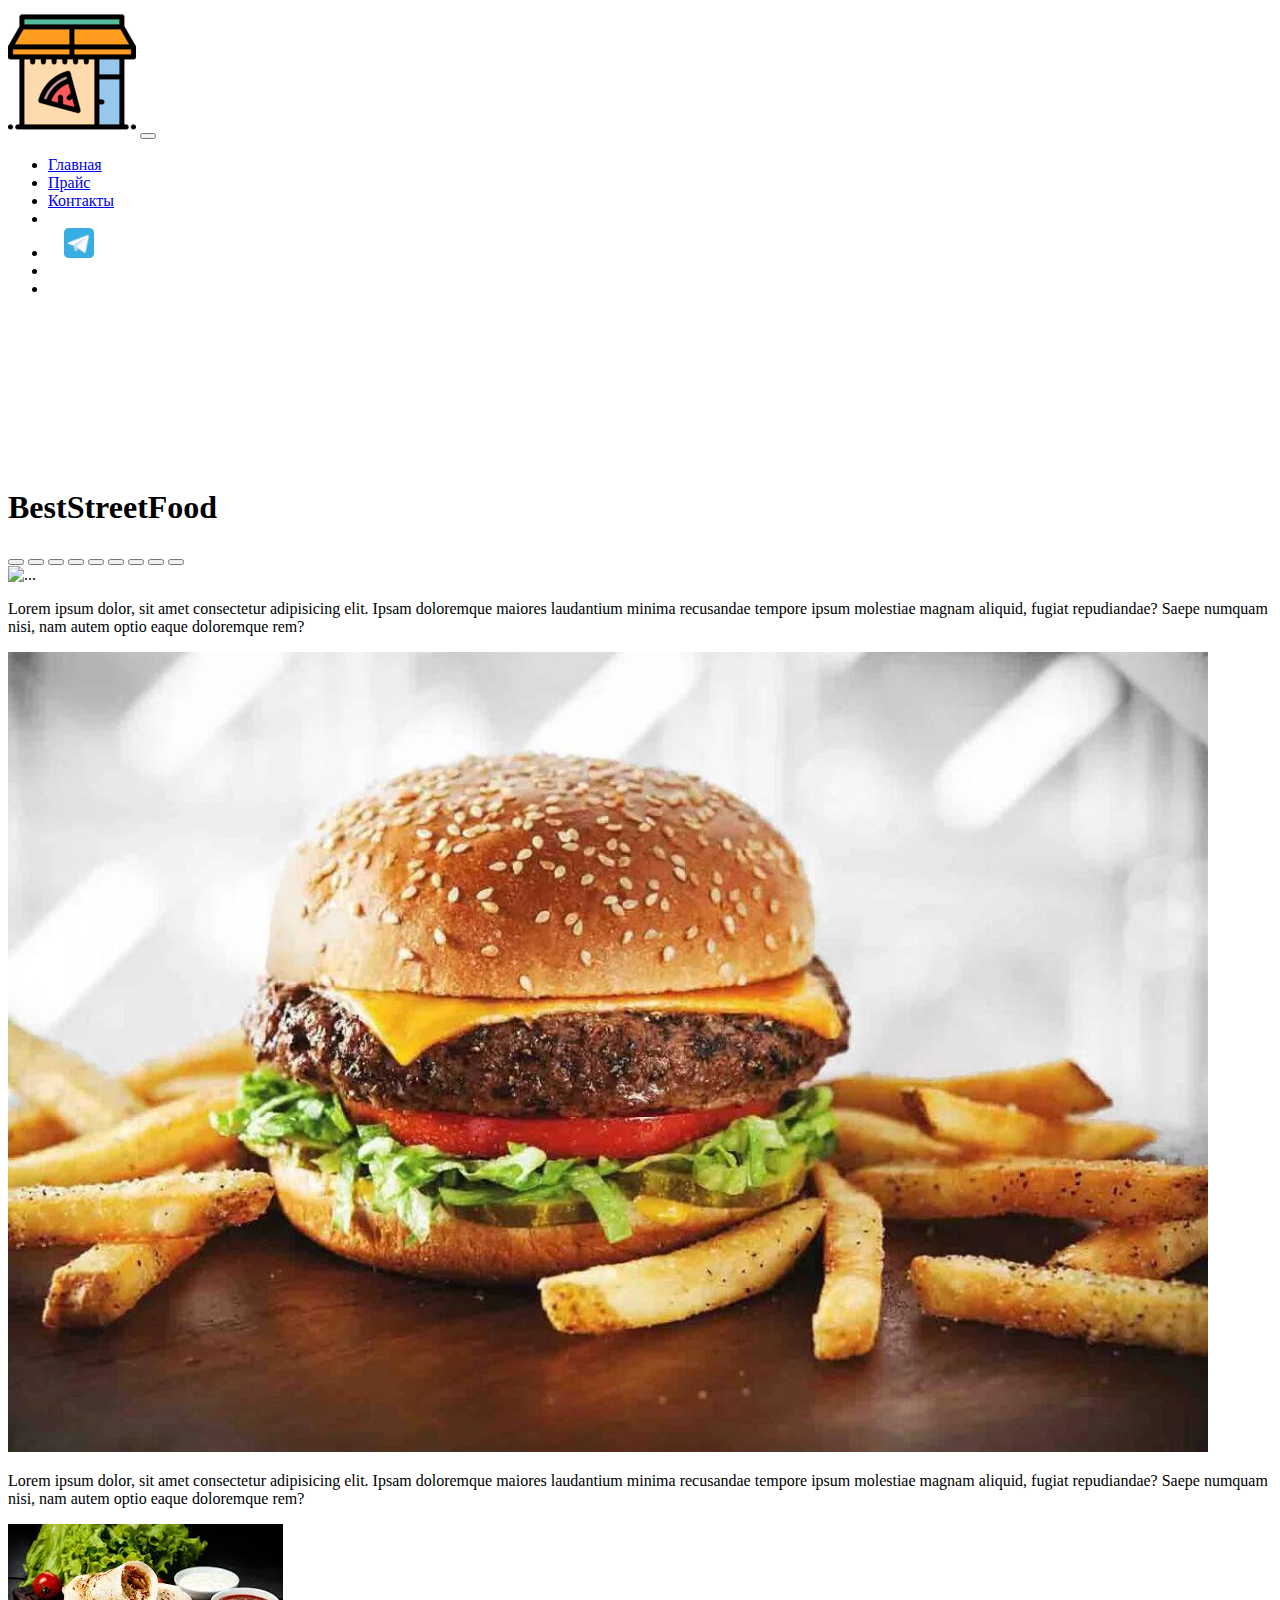
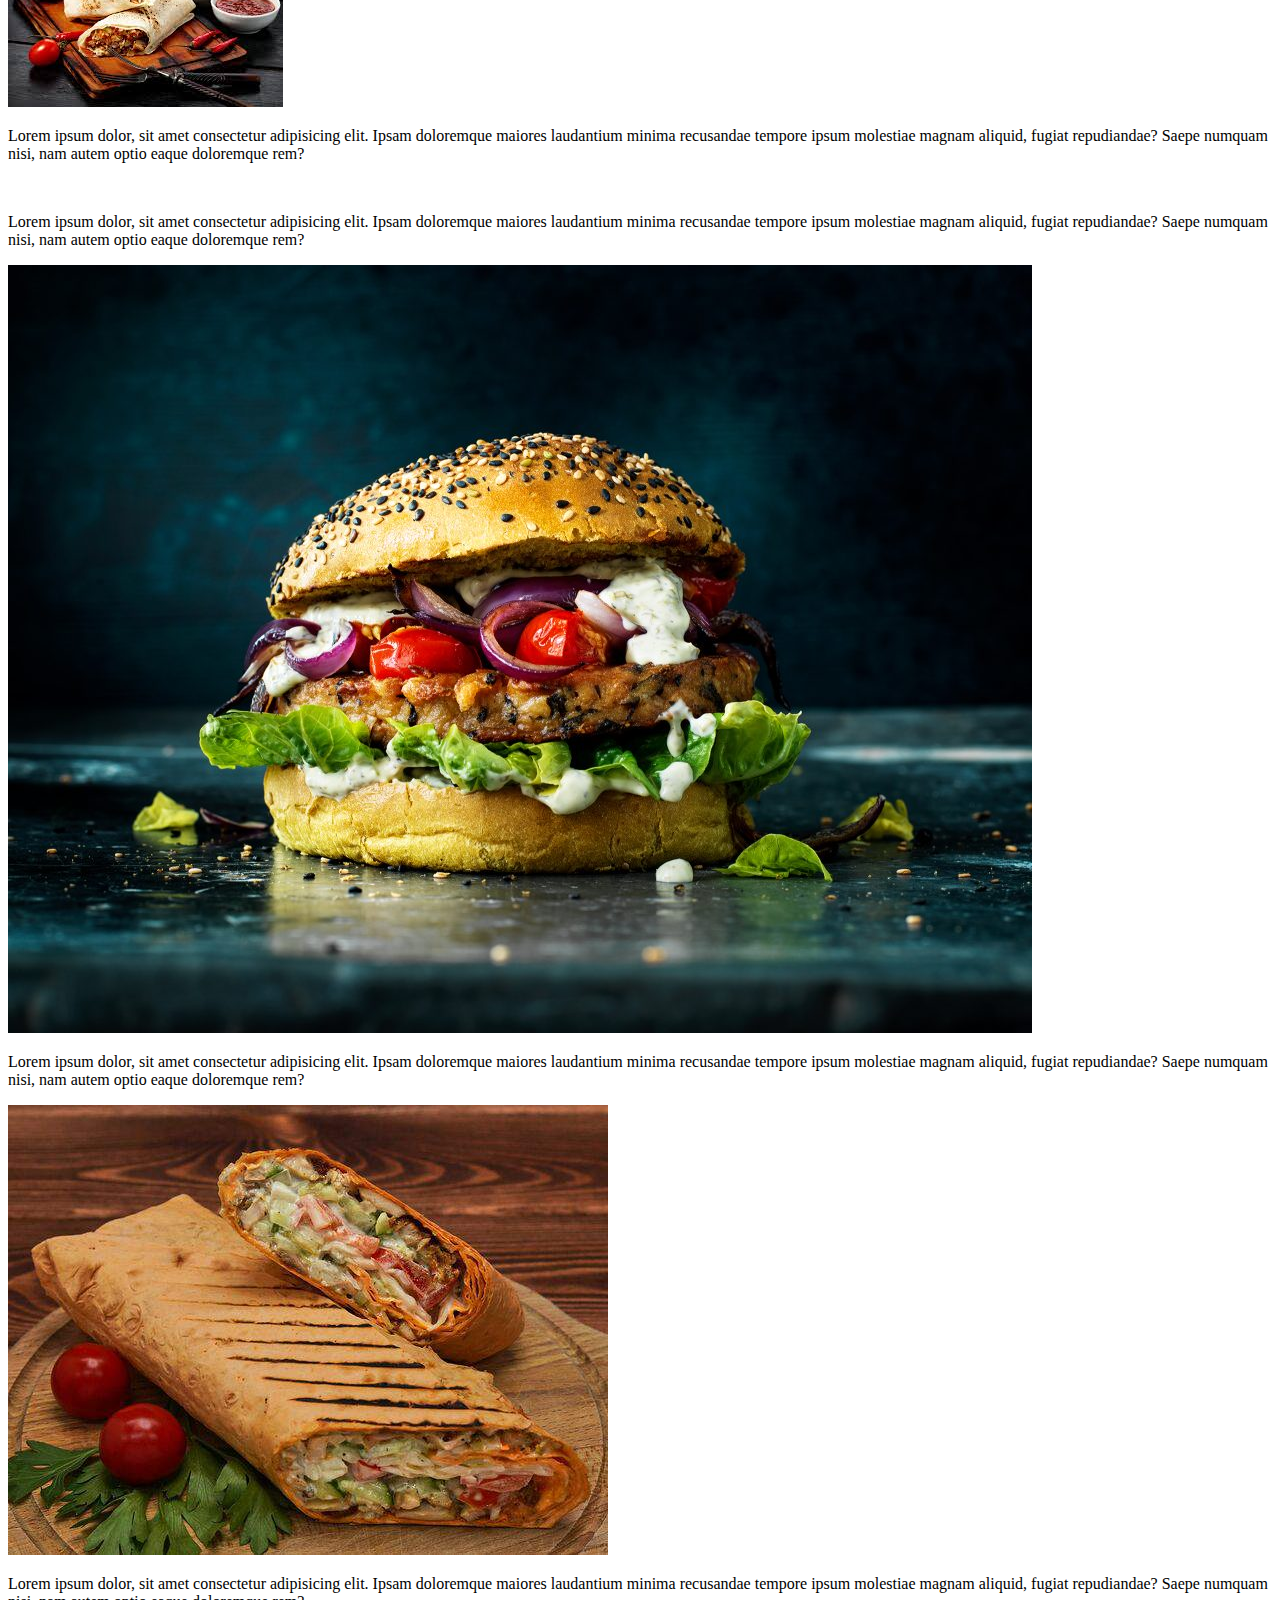
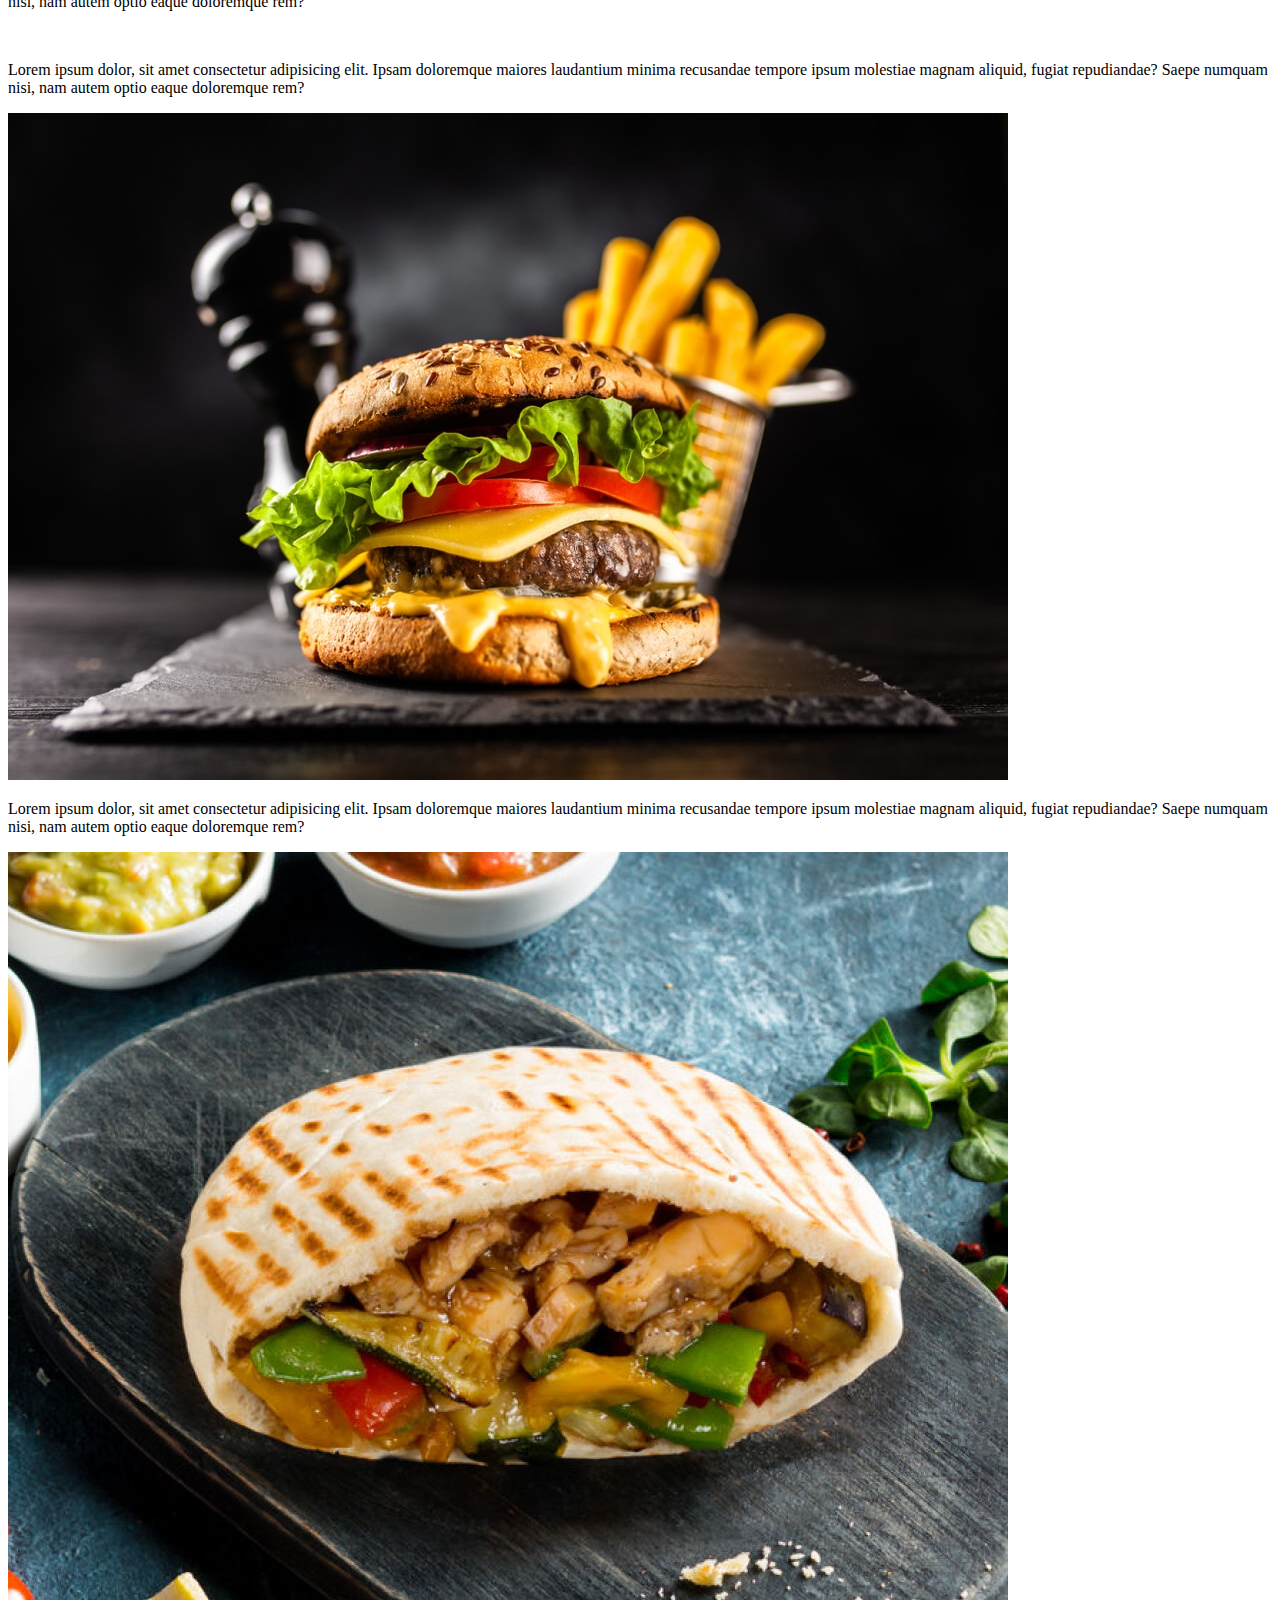
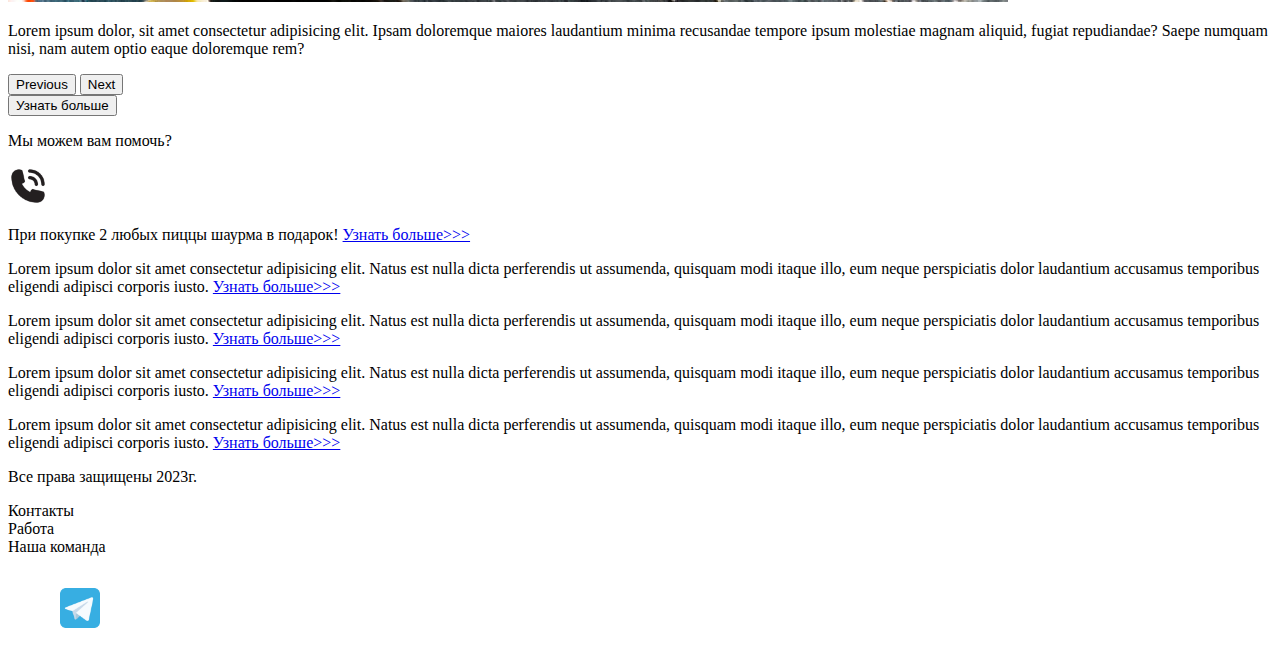
==== index.html @ 2896ddd7 "Add files via upload" ====
<!DOCTYPE html>
<html lang="en">

<head>
  <meta charset="UTF-8" />
  <meta name="viewport" content="width=device-width, initial-scale=1.0" />
  <link href="https://cdn.jsdelivr.net/npm/bootstrap@5.3.2/dist/css/bootstrap.min.css" rel="stylesheet"
    integrity="sha384-T3c6CoIi6uLrA9TneNEoa7RxnatzjcDSCmG1MXxSR1GAsXEV/Dwwykc2MPK8M2HN" crossorigin="anonymous" />
  <link rel="stylesheet" href="static/styles/style.css" />
  <link rel="stylesheet" href="static/styles/video.css">
  <link rel="apple-touch-icon" sizes="180x180" href="static/files/favicon_io/apple-touch-icon.png">
  <link rel="icon" type="image/png" sizes="32x32" href="static/files/favicon_io/favicon-32x32.png">
  <link rel="icon" type="image/png" sizes="16x16" href="static/files/favicon_io/favicon-16x16.png">
  <link rel="manifest" href="static/files/favicon_io/site.webmanifest">
  <title>StreetFood</title>
</head>

<body>
  <header>
    <nav class="navbar navbar-expand-lg bg-dark">
      <div class="container-fluid">
        <a class="navbar-brand" href="#"><img src="static/images/logo_pizza.png" alt="" /></a>
        <button class="navbar-toggler" type="button" data-bs-toggle="collapse" data-bs-target="#navbarNav"
          aria-controls="navbarNav" aria-expanded="false" aria-label="Toggle navigation">
          <span class="navbar-toggler-icon"></span>
        </button>
        <div class="collapse navbar-collapse" id="navbarNav">
          <ul class="navbar-nav">
            <li class="nav-item">
              <a class="nav-link" aria-current="page" href="index.html">Главная</a>
            </li>
            <li class="nav-item">
              <a class="nav-link active" href="price.html">Прайс</a>
            </li>
            <li class="nav-item">
              <a class="nav-link active" href="contacs.html">Контакты</a>
            </li>
            <li class="nav-item">
              <a href="#"><img style="width: 30px; margin-inline: 1em" src="static/images/vk_ikon.png" alt=""></a>
            </li>
            <li class="nav-item">
              <a href="#"><img style="width: 30px; margin-inline: 1em" src="static/images/telegram_ikon.png" alt=""></a>
            </li>
            <li class="nav-item">
              <a href="#"><img style="width: 30px; margin-inline: 1em" src="static/images/youtube_ikon.png" alt=""></a>
            </li>
            <li class="nav-item">
              <a href="#"><img style="width: 30px; margin-inline: 1em" src="static/images/whatsapp_ikon.png" alt=""></a>
            </li>
          </ul>
        </div>
      </div>
    </nav>
  </header>
  <section>
    <div class="bg-video">
      <video src="static/images/vecteezy_de-pres-la-flamme-orange-brulait-la-force-du-feu-se_5186569.mp4" type="video/mp4" autoplay muted loop></video>
      <div class="effect"></div>
      <div class="video-text">
        <h1>BestStreetFood</h1>
      </div>
    </div>
    <div class="container-fluid m-4">
      <div class="row">
        <div class="col-lg-1"></div>
        <div class="col-lg-8 col-md-12">
          <div class="row">
            <div id="carouselExampleIndicators" class="carousel slide" data-bs-ride="carousel">
              <div class="carousel-indicators">
                <button type="button" data-bs-target="#carouselExampleIndicators" data-bs-slide-to="0" class="active"
                  aria-current="true" aria-label="Slide 1"></button>
                <button type="button" data-bs-target="#carouselExampleIndicators" data-bs-slide-to="1"
                  aria-label="Slide 2"></button>
                <button type="button" data-bs-target="#carouselExampleIndicators" data-bs-slide-to="2"
                  aria-label="Slide 3"></button>
                <button type="button" data-bs-target="#carouselExampleIndicators" data-bs-slide-to="3"
                  aria-label="Slide 4"></button>
                <button type="button" data-bs-target="#carouselExampleIndicators" data-bs-slide-to="4"
                  aria-label="Slide 5"></button>
                <button type="button" data-bs-target="#carouselExampleIndicators" data-bs-slide-to="5"
                  aria-label="Slide 6"></button>
                <button type="button" data-bs-target="#carouselExampleIndicators" data-bs-slide-to="6"
                  aria-label="Slide 7"></button>
                <button type="button" data-bs-target="#carouselExampleIndicators" data-bs-slide-to="7"
                  aria-label="Slide 8"></button>
                <button type="button" data-bs-target="#carouselExampleIndicators" data-bs-slide-to="8"
                  aria-label="Slide 9"></button>
              </div>
              <div class="carousel-inner">
                <div class="carousel-item active">
                  <div class="d-block w-100">
                    <div class="row">
                      <div class="col-lg-6 col-md-6">
                        <img src="static/images/Pizza.jpg" class="w-100" alt="..." />
                      </div>
                      <div class="col-lg-6 col-md-6 slide-text">
                        <p>
                          Lorem ipsum dolor, sit amet consectetur adipisicing
                          elit. Ipsam doloremque maiores laudantium minima
                          recusandae tempore ipsum molestiae magnam aliquid,
                          fugiat repudiandae? Saepe numquam nisi, nam autem
                          optio eaque doloremque rem?
                        </p>
                      </div>
                    </div>
                  </div>
                </div>
                <div class="carousel-item">
                  <div class="d-block w-100">
                    <div class="row">
                      <div class="col-lg-6 col-md-6">
                        <img src="static/images/burger.jpg" class="w-100" alt="" />
                      </div>
                      <div class="col-lg-6 col-md-6 slide-text">
                        <p>
                          Lorem ipsum dolor, sit amet consectetur adipisicing
                          elit. Ipsam doloremque maiores laudantium minima
                          recusandae tempore ipsum molestiae magnam aliquid,
                          fugiat repudiandae? Saepe numquam nisi, nam autem
                          optio eaque doloremque rem?
                        </p>
                      </div>
                    </div>
                  </div>
                </div>
                <div class="carousel-item">
                  <div class="d-block w-100">
                    <div class="row">
                      <div class="col-lg-6 col-md-6">
                        <img src="static/images/shurma.jpg" class="w-100" alt="" />
                      </div>
                      <div class="col-lg-6 col-md-6 slide-text">
                        <p>
                          Lorem ipsum dolor, sit amet consectetur adipisicing
                          elit. Ipsam doloremque maiores laudantium minima
                          recusandae tempore ipsum molestiae magnam aliquid,
                          fugiat repudiandae? Saepe numquam nisi, nam autem
                          optio eaque doloremque rem?
                        </p>
                      </div>
                    </div>
                  </div>
                </div>
                <div class="carousel-item">
                  <div class="d-block w-100">
                    <div class="row">
                      <div class="col-lg-6 col-md-6">
                        <img src="static/images/Pizza2.png" class="w-100" alt="" />
                      </div>
                      <div class="col-lg-6 col-md-6 slide-text">
                        <p>
                          Lorem ipsum dolor, sit amet consectetur adipisicing
                          elit. Ipsam doloremque maiores laudantium minima
                          recusandae tempore ipsum molestiae magnam aliquid,
                          fugiat repudiandae? Saepe numquam nisi, nam autem
                          optio eaque doloremque rem?
                        </p>
                      </div>
                    </div>
                  </div>
                </div>
                <div class="carousel-item">
                  <div class="d-block w-100">
                    <div class="row">
                      <div class="col-lg-6 col-md-6">
                        <img src="static/images/burger2.jpg" class="w-100" alt="" />
                      </div>
                      <div class="col-lg-6 col-md-6 slide-text">
                        <p>
                          Lorem ipsum dolor, sit amet consectetur adipisicing
                          elit. Ipsam doloremque maiores laudantium minima
                          recusandae tempore ipsum molestiae magnam aliquid,
                          fugiat repudiandae? Saepe numquam nisi, nam autem
                          optio eaque doloremque rem?
                        </p>
                      </div>
                    </div>
                  </div>
                </div>
                <div class="carousel-item">
                  <div class="d-block w-100">
                    <div class="row">
                      <div class="col-lg-6 col-md-6">
                        <img src="static/images/shaverma.jpeg" class="w-100" alt="" />
                      </div>
                      <div class="col-lg-6 col-md-6 slide-text">
                        <p>
                          Lorem ipsum dolor, sit amet consectetur adipisicing
                          elit. Ipsam doloremque maiores laudantium minima
                          recusandae tempore ipsum molestiae magnam aliquid,
                          fugiat repudiandae? Saepe numquam nisi, nam autem
                          optio eaque doloremque rem?
                        </p>
                      </div>
                    </div>
                  </div>
                </div>
                <div class="carousel-item">
                  <div class="d-block w-100">
                    <div class="row">
                      <div class="col-lg-6 col-md-6">
                        <img src="static/images/Pizza3.jpg" class="w-100" alt="" />
                      </div>
                      <div class="col-lg-6 col-md-6 slide-text">
                        <p>
                          Lorem ipsum dolor, sit amet consectetur adipisicing
                          elit. Ipsam doloremque maiores laudantium minima
                          recusandae tempore ipsum molestiae magnam aliquid,
                          fugiat repudiandae? Saepe numquam nisi, nam autem
                          optio eaque doloremque rem?
                        </p>
                      </div>
                    </div>
                  </div>
                </div>
                <div class="carousel-item">
                  <div class="d-block w-100">
                    <div class="row">
                      <div class="col-lg-6 col-md-6">
                        <img src="static/images/burger3.jpg" class="w-100" alt="" />
                      </div>
                      <div class="col-lg-6 col-md-6 slide-text">
                        <p>
                          Lorem ipsum dolor, sit amet consectetur adipisicing
                          elit. Ipsam doloremque maiores laudantium minima
                          recusandae tempore ipsum molestiae magnam aliquid,
                          fugiat repudiandae? Saepe numquam nisi, nam autem
                          optio eaque doloremque rem?
                        </p>
                      </div>
                    </div>
                  </div>
                </div>
                <div class="carousel-item">
                  <div class="d-block w-100">
                    <div class="row">
                      <div class="col-lg-6 col-md-6">
                        <img src="static/images/pita.jpeg" class="w-100" alt="" />
                      </div>
                      <div class="col-lg-6 col-md-6 slide-text">
                        <p>
                          Lorem ipsum dolor, sit amet consectetur adipisicing
                          elit. Ipsam doloremque maiores laudantium minima
                          recusandae tempore ipsum molestiae magnam aliquid,
                          fugiat repudiandae? Saepe numquam nisi, nam autem
                          optio eaque doloremque rem?
                        </p>
                      </div>
                    </div>
                  </div>
                </div>
              </div>
              <button class="carousel-control-prev" type="button" data-bs-target="#carouselExampleIndicators"
                data-bs-slide="prev">
                <span class="carousel-control-prev-icon" aria-hidden="true"></span>
                <span class="visually-hidden">Previous</span>
              </button>
              <button class="carousel-control-next" type="button" data-bs-target="#carouselExampleIndicators"
                data-bs-slide="next">
                <span class="carousel-control-next-icon" aria-hidden="true"></span>
                <span class="visually-hidden">Next</span>
              </button>

            </div>
            <div class="col-lg-12 col-md-12 mt-4 text-center">
              <button type="button" class="btn btn-primary btm-lg my-4">Узнать больше</button>
            </div>
            <div class="col-lg-12 col-md-12 text-center mt-4">
              <p>Мы можем вам помочь?</p>
            </div>
            <a href="file:///C:/Users/aisab/OneDrive/Рабочий%20стол/Project_Dima/bs5/contacs.html">
              <div class="col-lg-12 col-md-12 text-center mt-4">
                <img style="width: 40px;" src="static/images/phone.png" class="phone_anim" alt="phone">
              </div>
            </a>
          </div>
        </div>
        <div class="col-lg-3 col-md-12">
          <div class="row px-2">
            <div class="col-lg-12 nav-right my-4">
              <p>
                При покупке 2 любых пиццы шаурма в подарок!
                <a href="#">Узнать больше>>></a>
              </p>
              <p>
                Lorem ipsum dolor sit amet consectetur adipisicing elit. Natus
                est nulla dicta perferendis ut assumenda, quisquam modi itaque
                illo, eum neque perspiciatis dolor laudantium accusamus
                temporibus eligendi adipisci corporis iusto.
                <a href="#">Узнать больше>>></a>
              </p>
              <p>
                Lorem ipsum dolor sit amet consectetur adipisicing elit. Natus
                est nulla dicta perferendis ut assumenda, quisquam modi itaque
                illo, eum neque perspiciatis dolor laudantium accusamus
                temporibus eligendi adipisci corporis iusto.
                <a href="#">Узнать больше>>></a>
              </p>
              <p>
                Lorem ipsum dolor sit amet consectetur adipisicing elit. Natus
                est nulla dicta perferendis ut assumenda, quisquam modi itaque
                illo, eum neque perspiciatis dolor laudantium accusamus
                temporibus eligendi adipisci corporis iusto.
                <a href="#">Узнать больше>>></a>
              </p>
              <p>
                Lorem ipsum dolor sit amet consectetur adipisicing elit. Natus
                est nulla dicta perferendis ut assumenda, quisquam modi itaque
                illo, eum neque perspiciatis dolor laudantium accusamus
                temporibus eligendi adipisci corporis iusto.
                <a href="#">Узнать больше>>></a>
              </p>
            </div>
          </div>
        </div>
      </div>
    </div>
  </section>
  <footer>
    <div class="container-fluid">
      <div class="row">
        <div class="col-lg-4 col-md-12 footer-text text-center">
          <p>Все права защищены 2023г.</p>
        </div>
        <div class="col-lg-4 col-md-12 footer-text text-center">
          <p>Контакты<br>Работа<br>Наша команда</p>
        </div>
        <div class="col-lg-4 col-md-12 icons">
          <a href="#"><img style="width: 40px; margin: 1em" src="static/images/vk_ikon.png" alt=""></a>
          <a href="#"><img style="width: 40px; margin: 1em" src="static/images/telegram_ikon.png" alt=""></a>
          <a href="#"><img style="width: 40px; margin: 1em" src="static/images/youtube_ikon.png" alt=""></a>
          <a href="#"><img style="width: 40px; margin: 1em" src="static/images/whatsapp_ikon.png" alt=""></a>
        </div>
      </div>
    </div>
  </footer>

  <script src="https://cdn.jsdelivr.net/npm/bootstrap@5.3.2/dist/js/bootstrap.bundle.min.js"
    integrity="sha384-C6RzsynM9kWDrMNeT87bh95OGNyZPhcTNXj1NW7RuBCsyN/o0jlpcV8Qyq46cDfL"
    crossorigin="anonymous"></script>
</body>

</html>
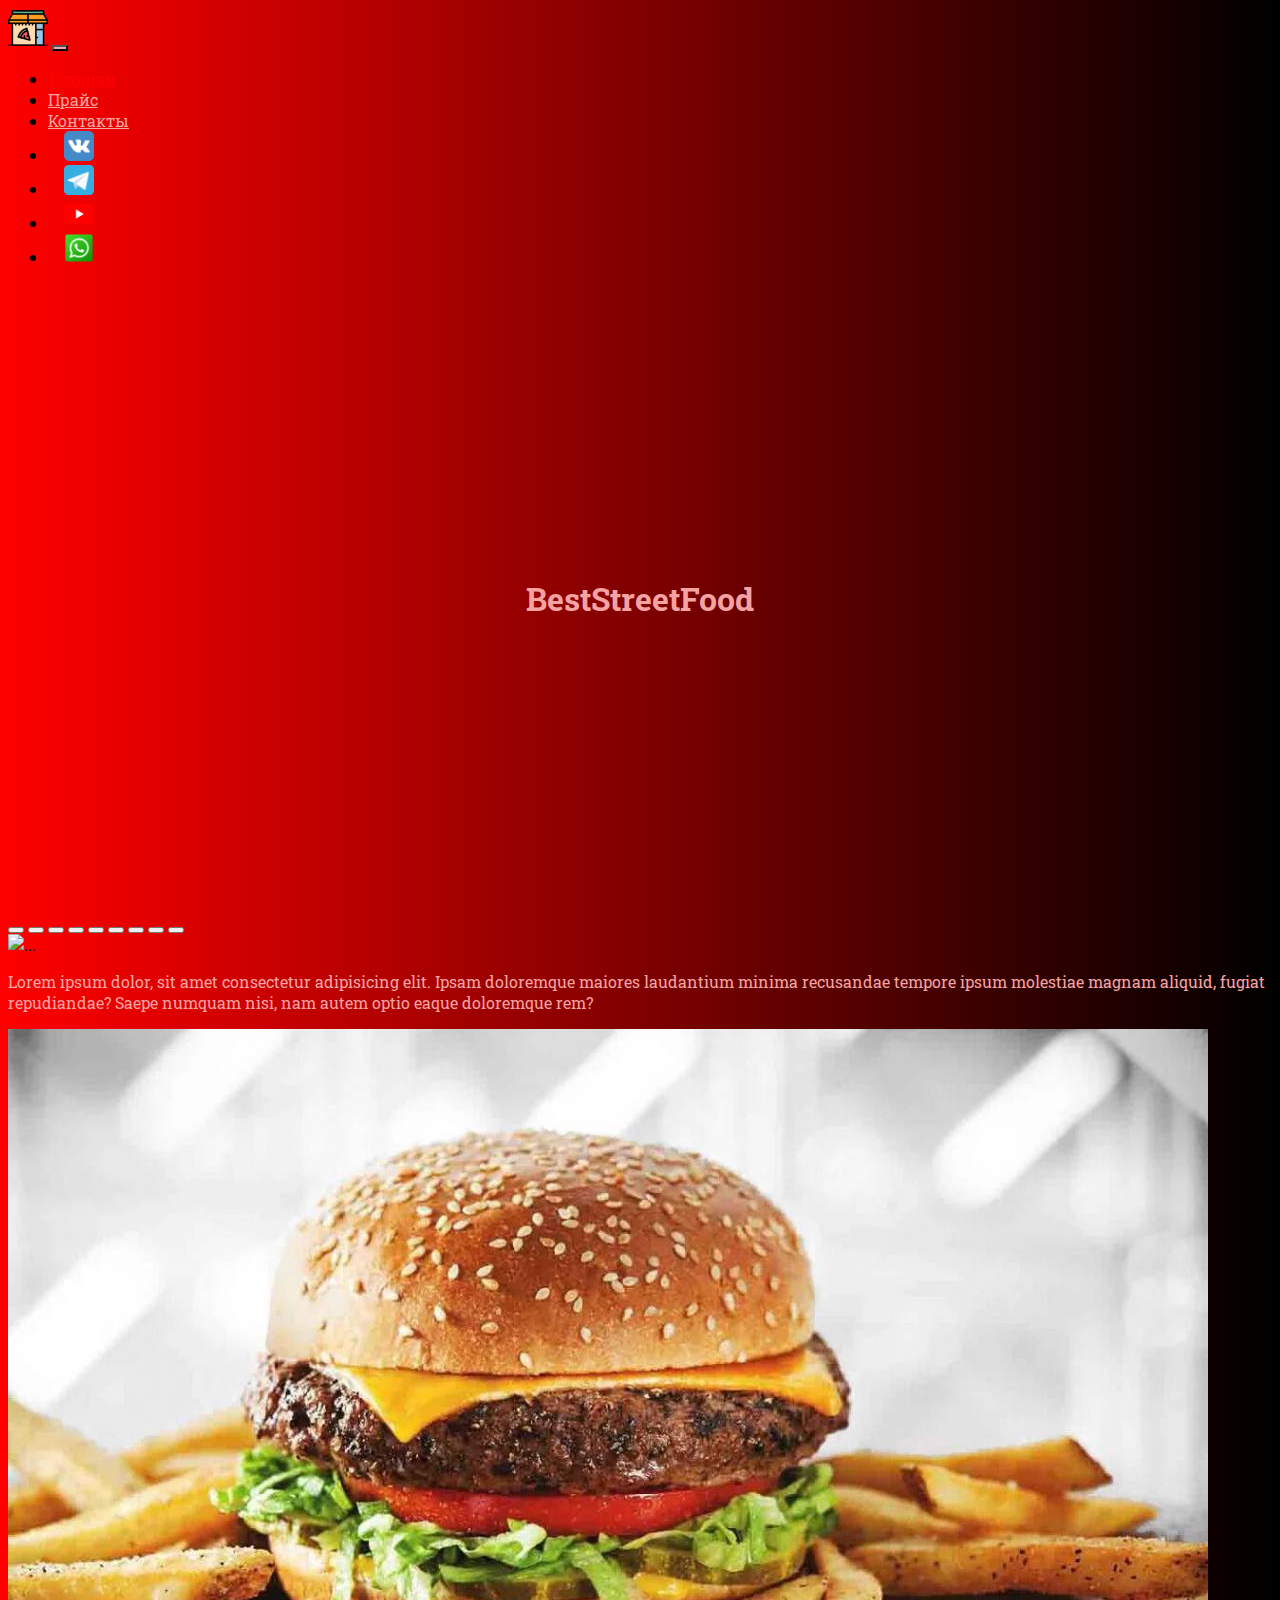
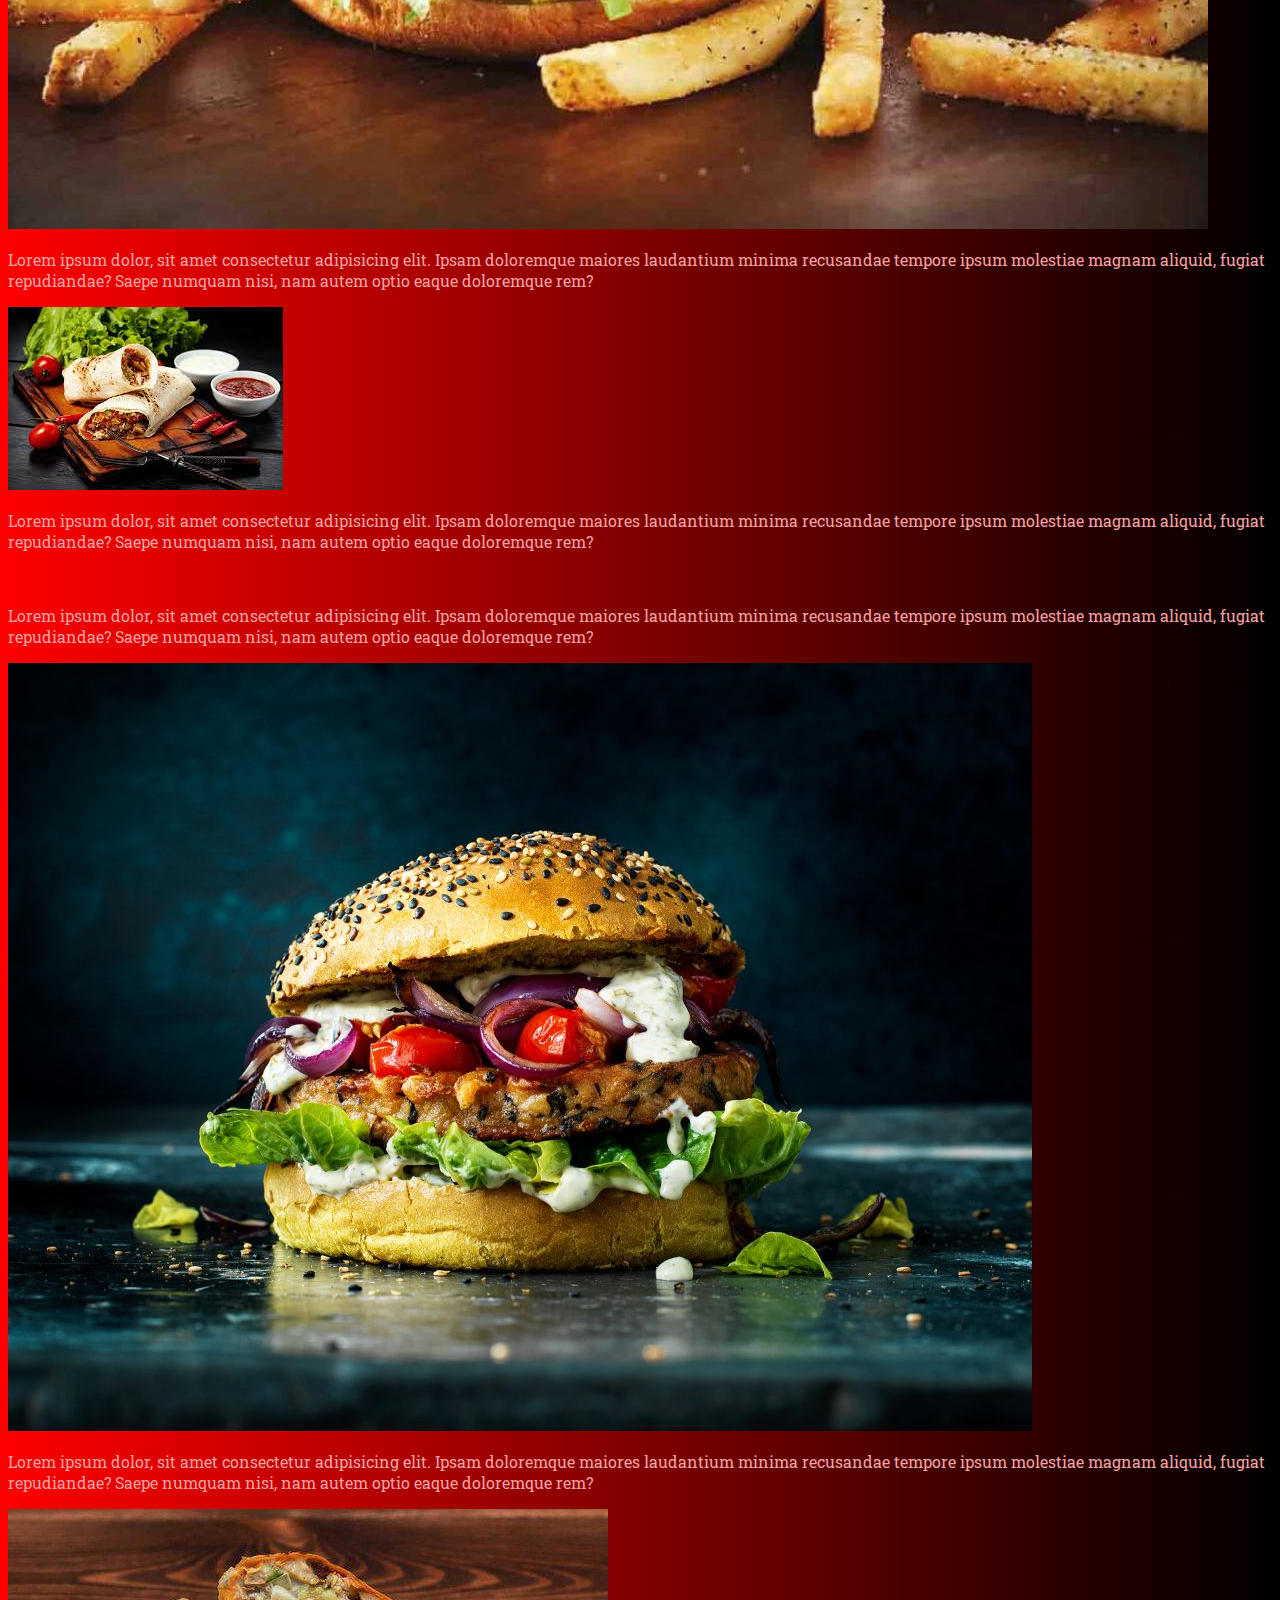
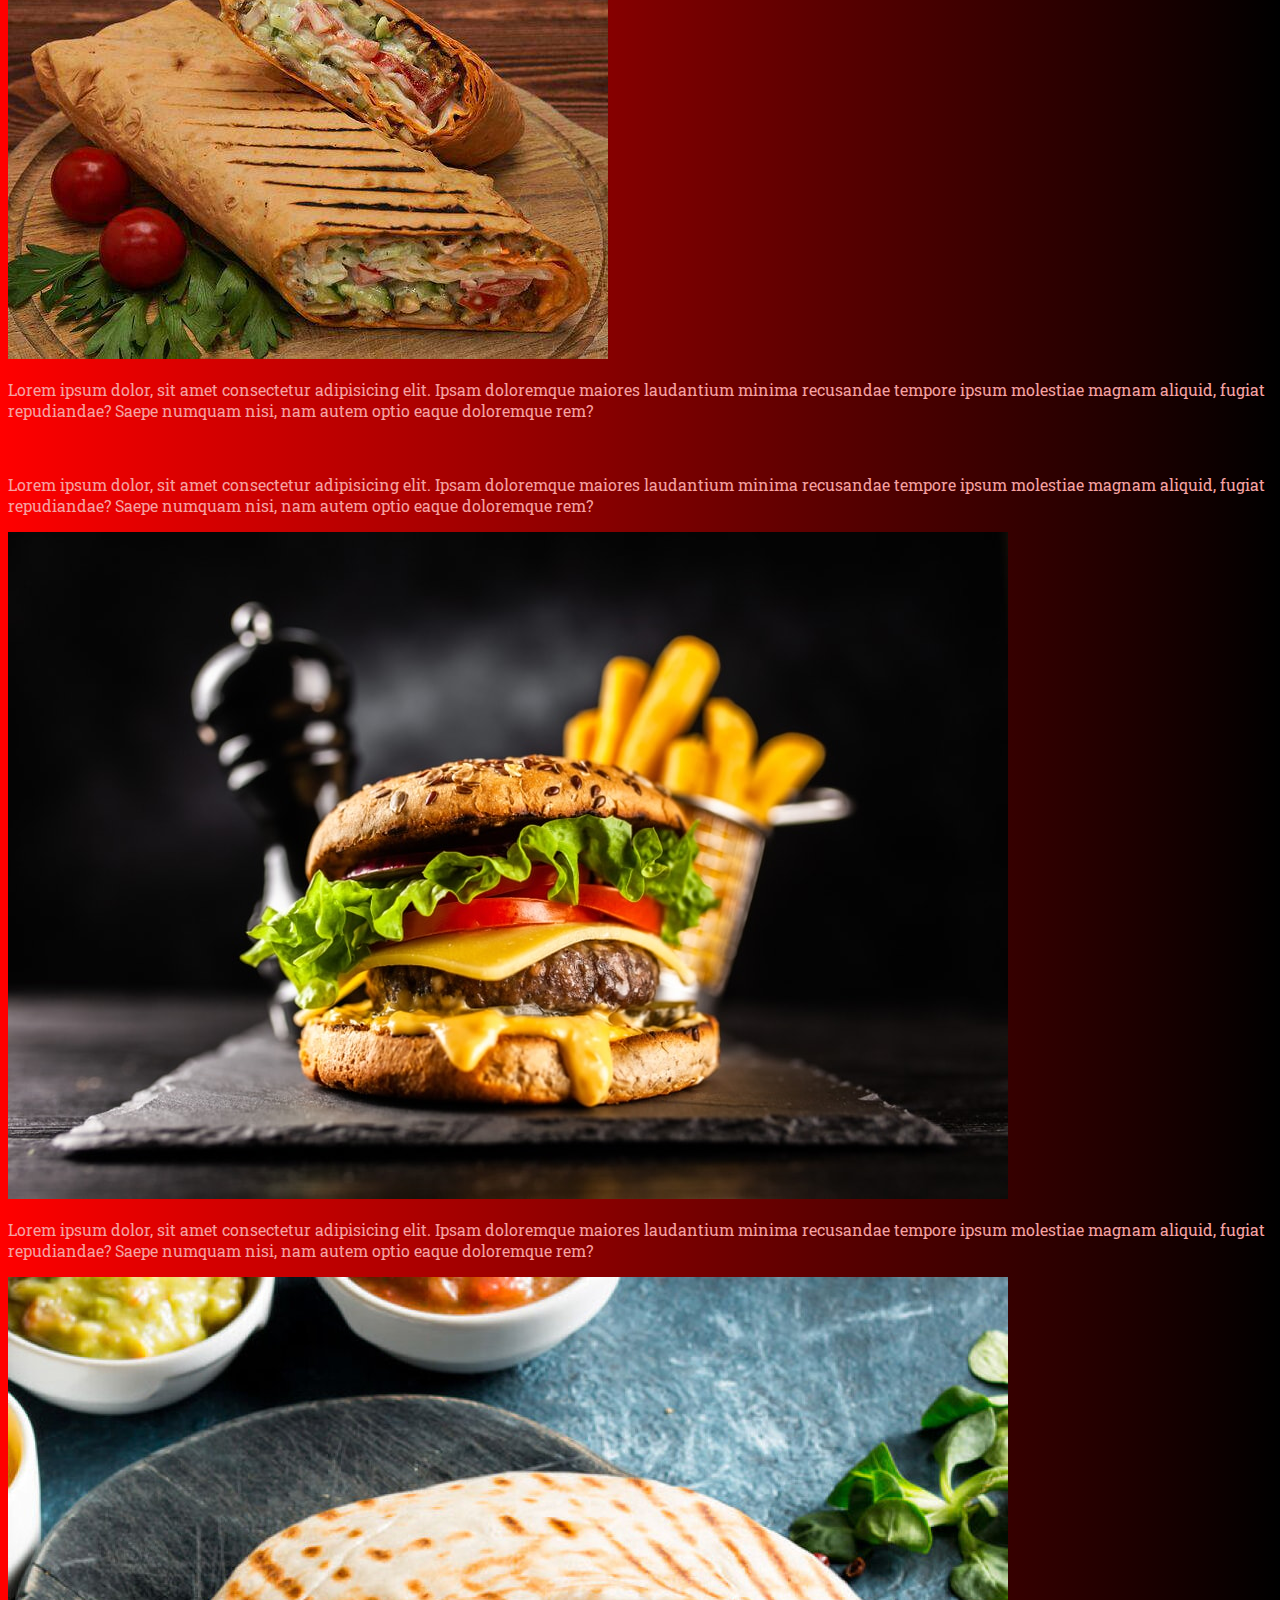
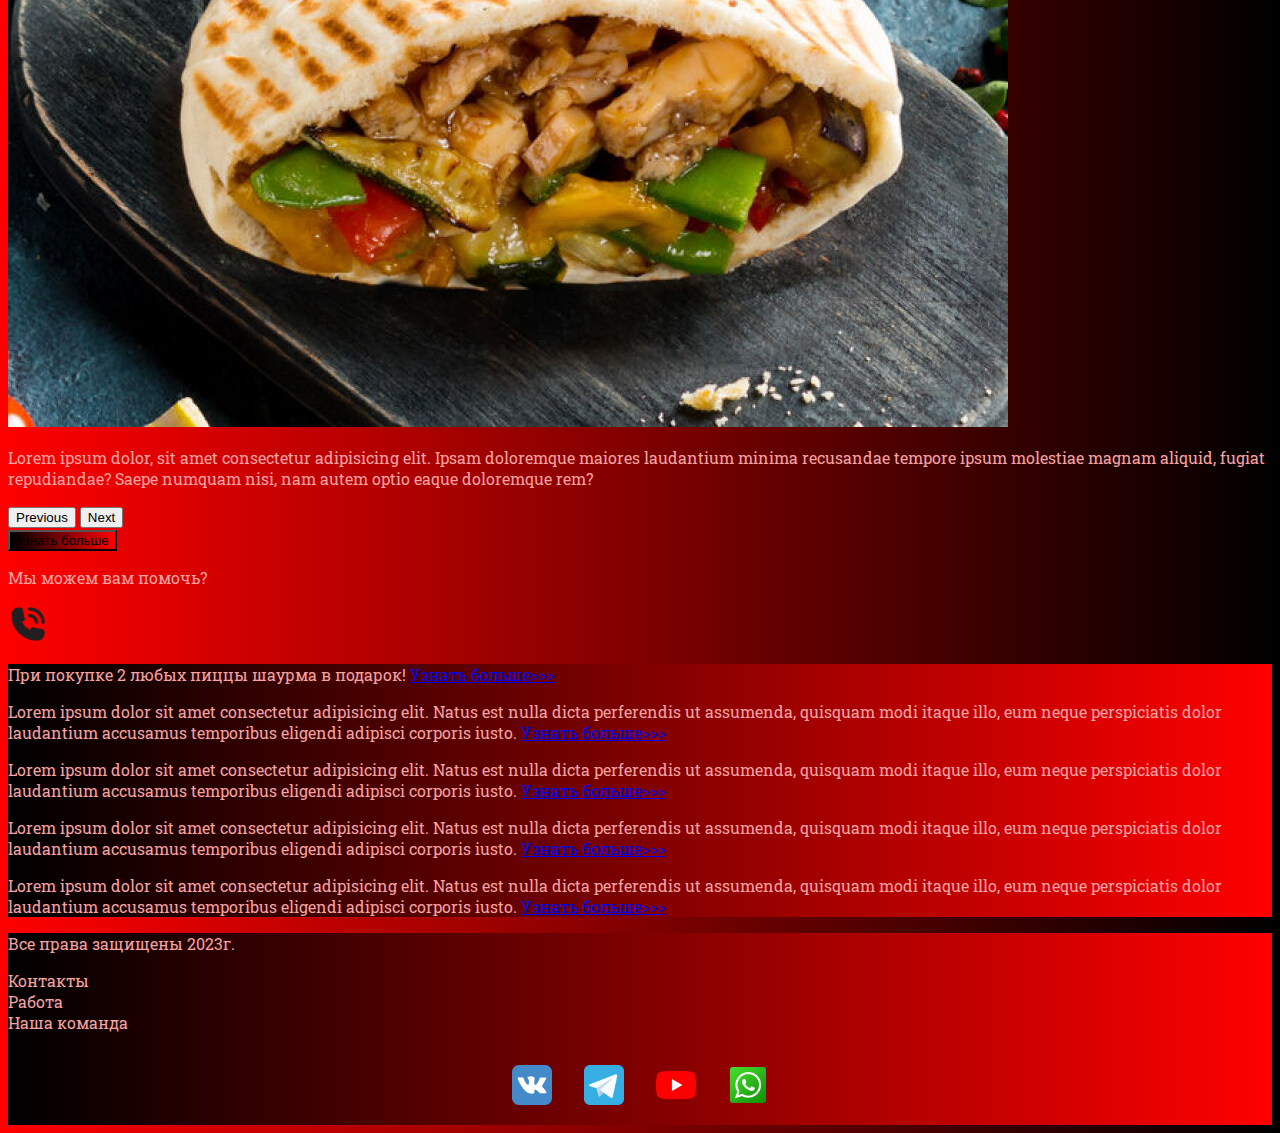
==== commit 3986ed44: "Add files via upload" ====
--- a/index.html
+++ b/index.html
@@ -54,7 +54,7 @@
   </header>
   <section>
     <div class="bg-video">
-      <video src="static/images/vecteezy_de-pres-la-flamme-orange-brulait-la-force-du-feu-se_5186569.mp4" type="video/mp4" autoplay muted loop></video>
+      <video src="static/images/fire.mp4" type="video/mp4" autoplay muted loop></video>
       <div class="effect"></div>
       <div class="video-text">
         <h1>BestStreetFood</h1>
--- a/static/styles/style.css
+++ b/static/styles/style.css
@@ -0,0 +1,83 @@
+@import url('https://fonts.googleapis.com/css?family=Roboto Slab&display=swap');
+body {
+    font-family: Roboto Slab, serif;
+    background: linear-gradient(90deg, #ff0000 0%, #000000 100%);
+}
+p {
+    color: #f5a2a2;
+}
+.nav-link {
+    color: red;
+}
+.navbar-nav .nav-link.active {
+    color: rgb(245, 162, 162);
+}
+.navbar-brand img {
+    width: 40px;
+}
+.navbar-toggler {
+    background-color: rgb(245, 162, 162);
+}
+.nav-right {
+    color: #f5a2a2;
+    background: linear-gradient(270deg, #ff0000 0%, #000000 100%);
+}
+.card {
+    background: linear-gradient(270deg, #ff0000 0%, #000000 100%);
+}
+.card a {
+    text-decoration: none;
+    color: rgb(245, 162, 162);
+}
+.slide-text {
+    color: rgb(245, 162, 162);
+    margin: auto auto;
+}
+.footer-text {
+    color: rgb(245, 162, 162);
+    margin: auto;
+}
+footer,
+.btn-primary {
+    background: linear-gradient(270deg, #ff0000 0%, #000000 100%);
+}
+.icons {
+    display: flex;
+    justify-content: center;
+    align-items: center;
+}
+.phone_anim {
+    animation: phone 2s ease 0s infinite normal forwards;
+}
+@keyframes phone {
+	0%,
+	100% {
+		transform: translateX(0%);
+		transform-origin: 50% 50%;
+	}
+
+	15% {
+		transform: translateX(-30px) rotate(-6deg);
+	}
+
+	30% {
+		transform: translateX(15px) rotate(6deg);
+	}
+
+	45% {
+		transform: translateX(-15px) rotate(-3.6deg);
+	}
+
+	60% {
+		transform: translateX(9px) rotate(2.4deg);
+	}
+
+	75% {
+		transform: translateX(-6px) rotate(-1.2deg);
+	}
+}
+@media (max-width: 750px){
+.carousel-indicators {
+    display: none;
+}
+}--- a/static/styles/video.css
+++ b/static/styles/video.css
@@ -0,0 +1,31 @@
+.bg-video {
+    width: 100%;
+    height: 70vh;
+    position: relative;
+    display: flex;
+    justify-content: center;
+    align-items: center;
+}
+.bg-video video {
+    width: 100%;
+    height: 70vh;
+    position: absolute;
+    top: 0;
+    left: 0;
+    object-fit: cover;
+    z-index: 1;
+}
+.video-text {
+    z-index: 2;
+    color: rgb(245, 162, 162);
+}
+.effect {
+    width: 100%;
+    height: 70vh;
+    position: absolute;
+    top: 0;
+    left: 0;
+    object-fit: cover;
+    z-index: 2;
+    background-color: rgba(0, 0, 0, 0);
+}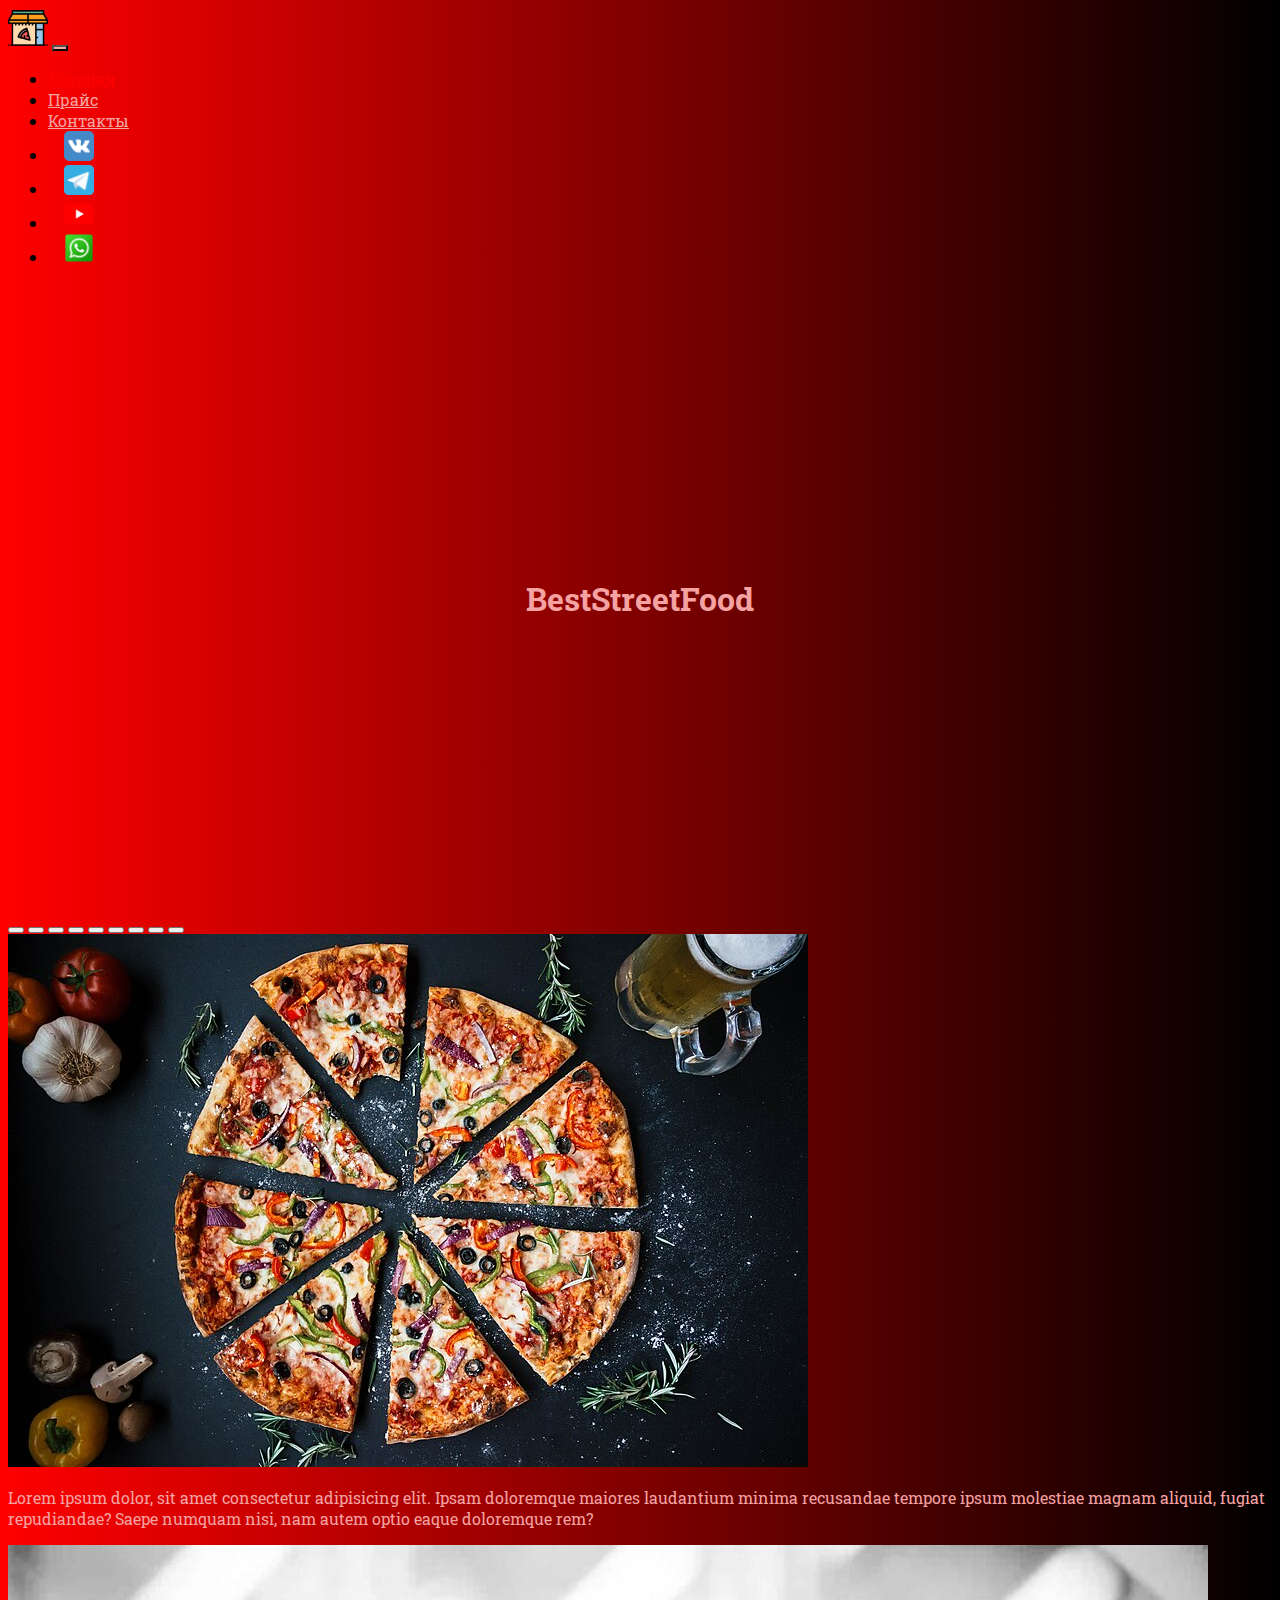
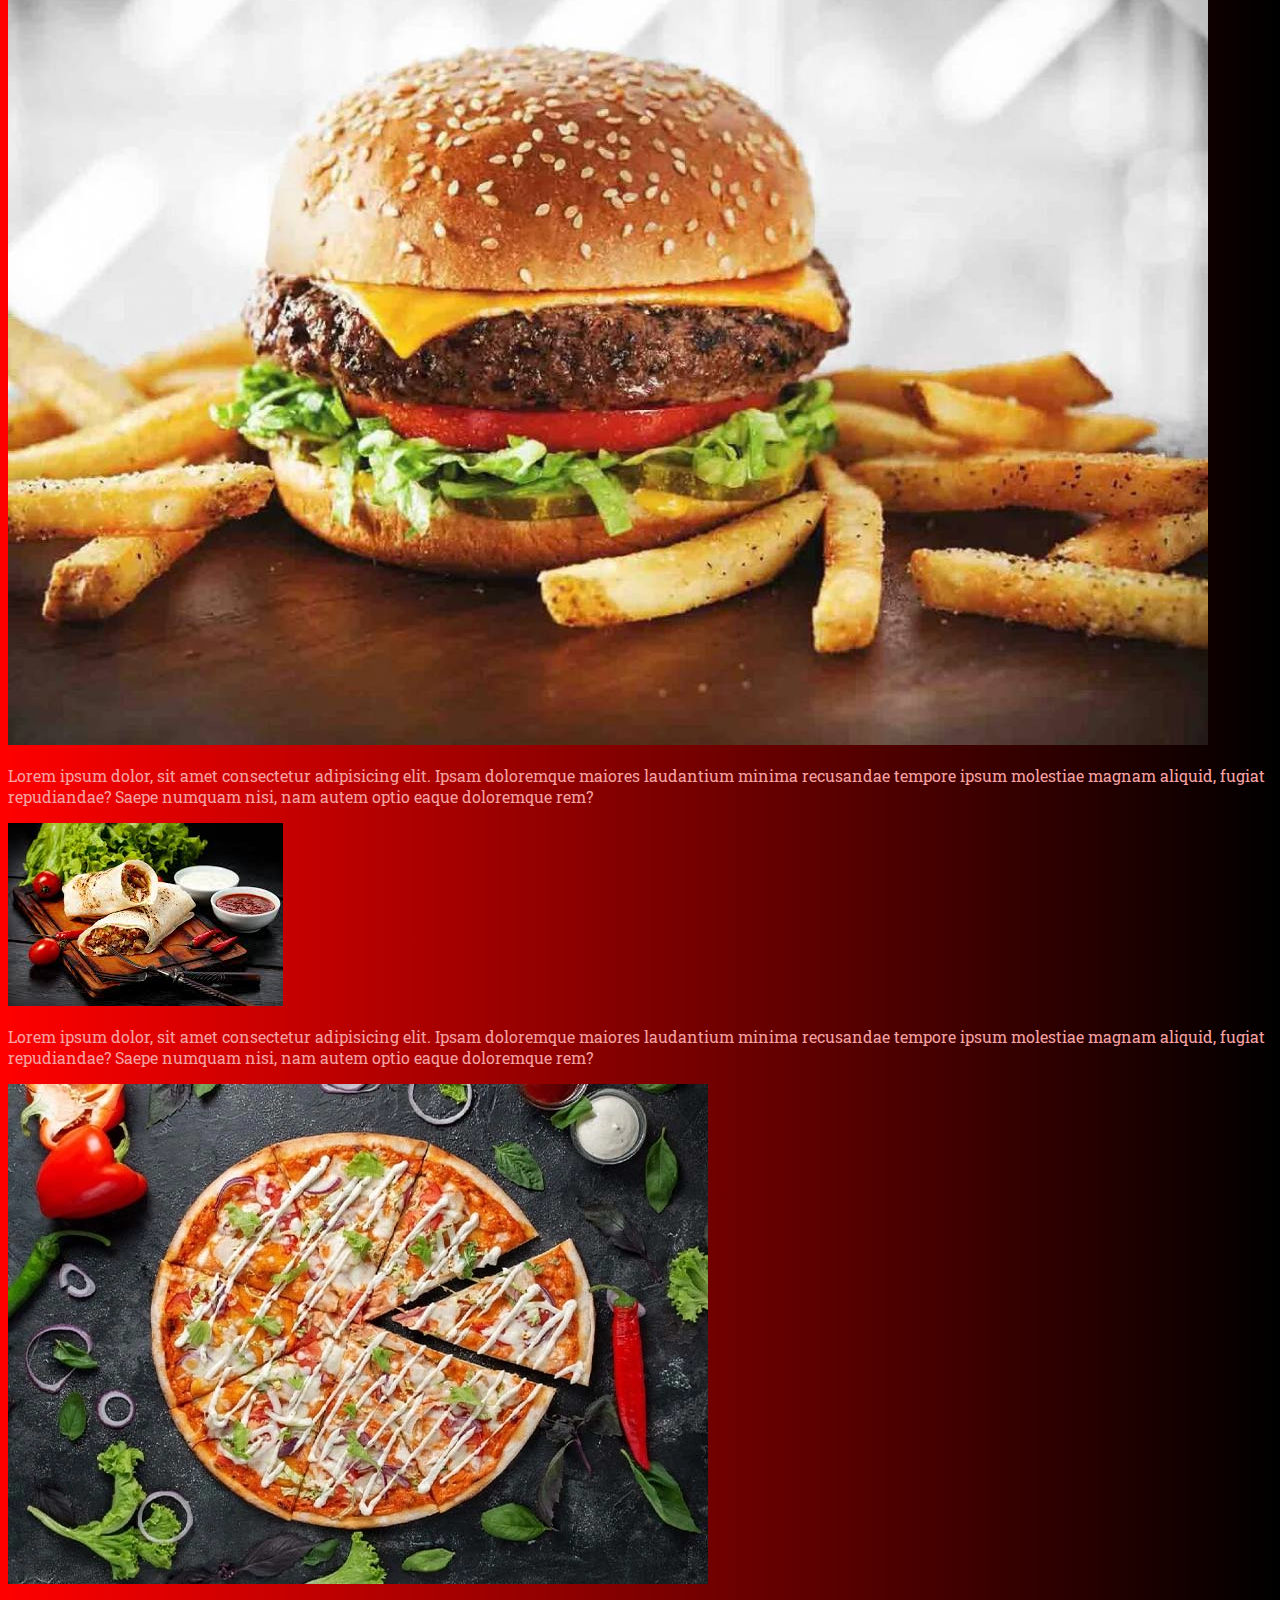
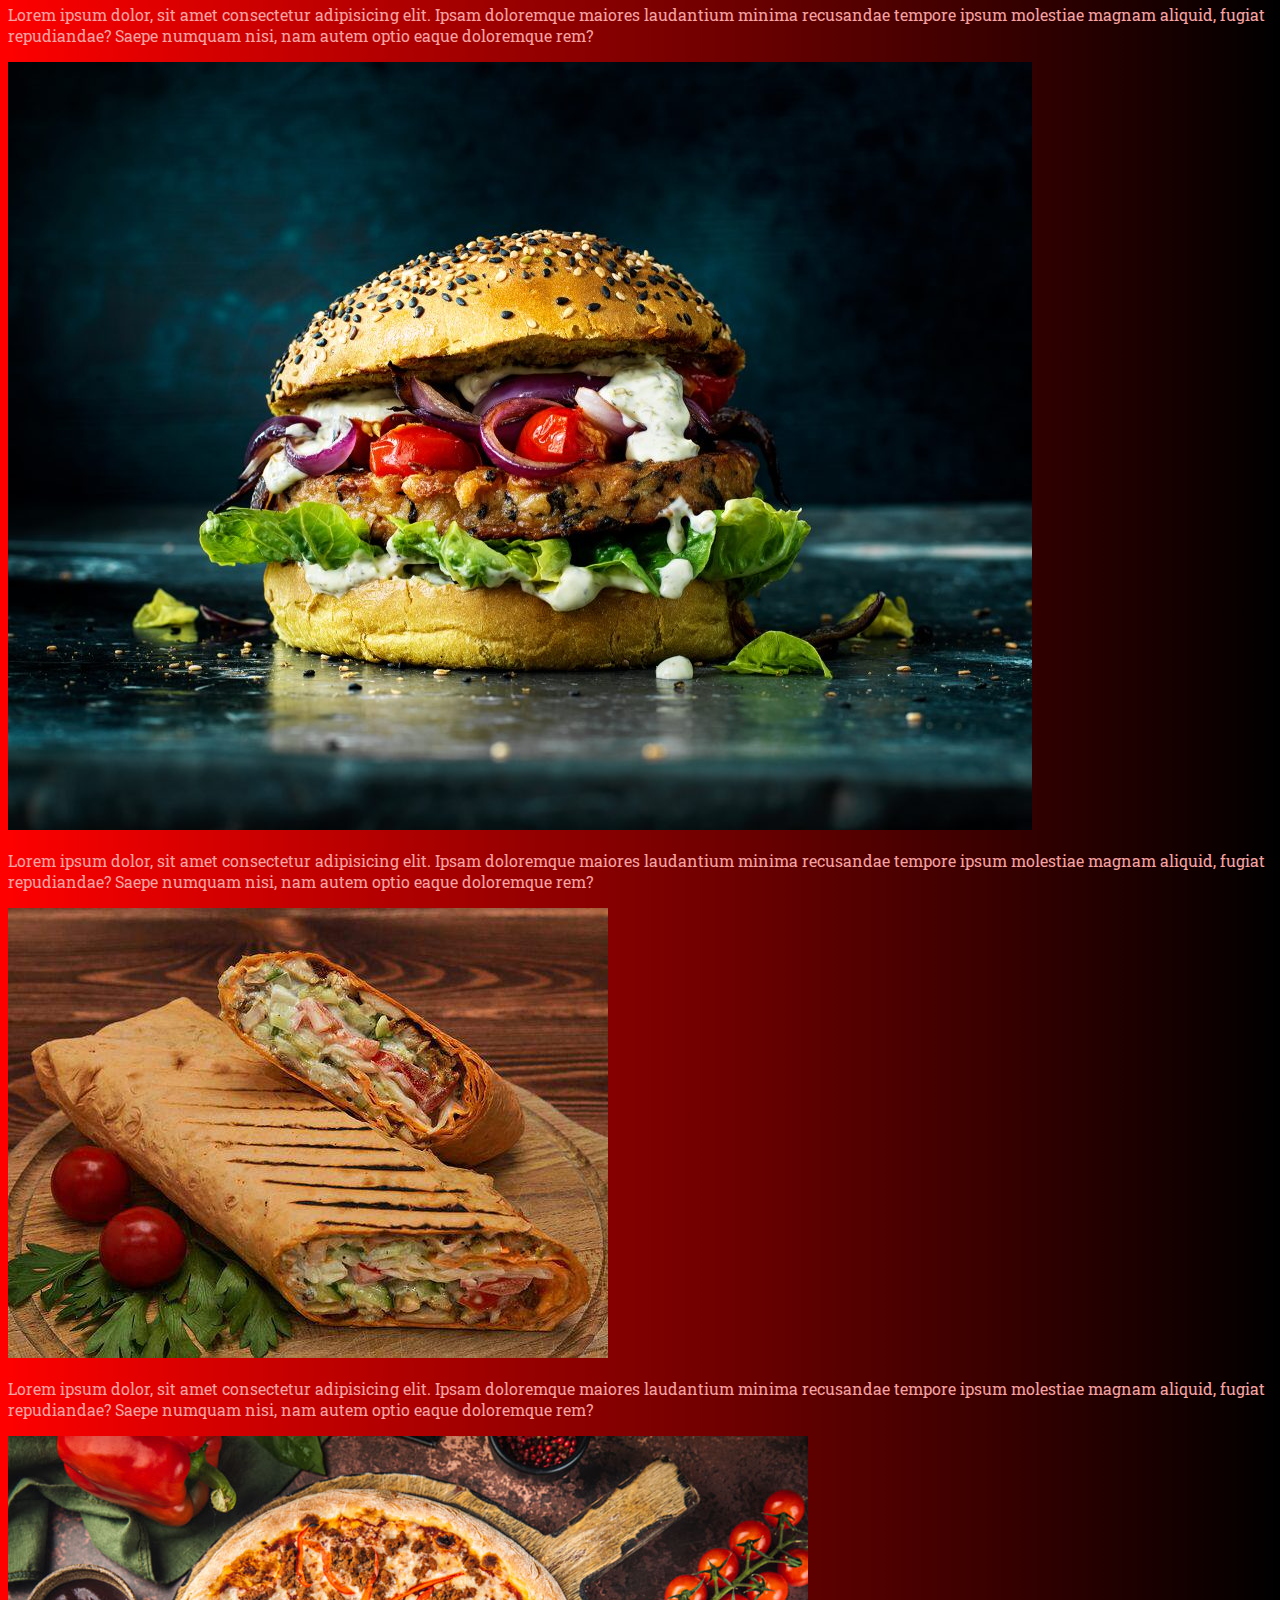
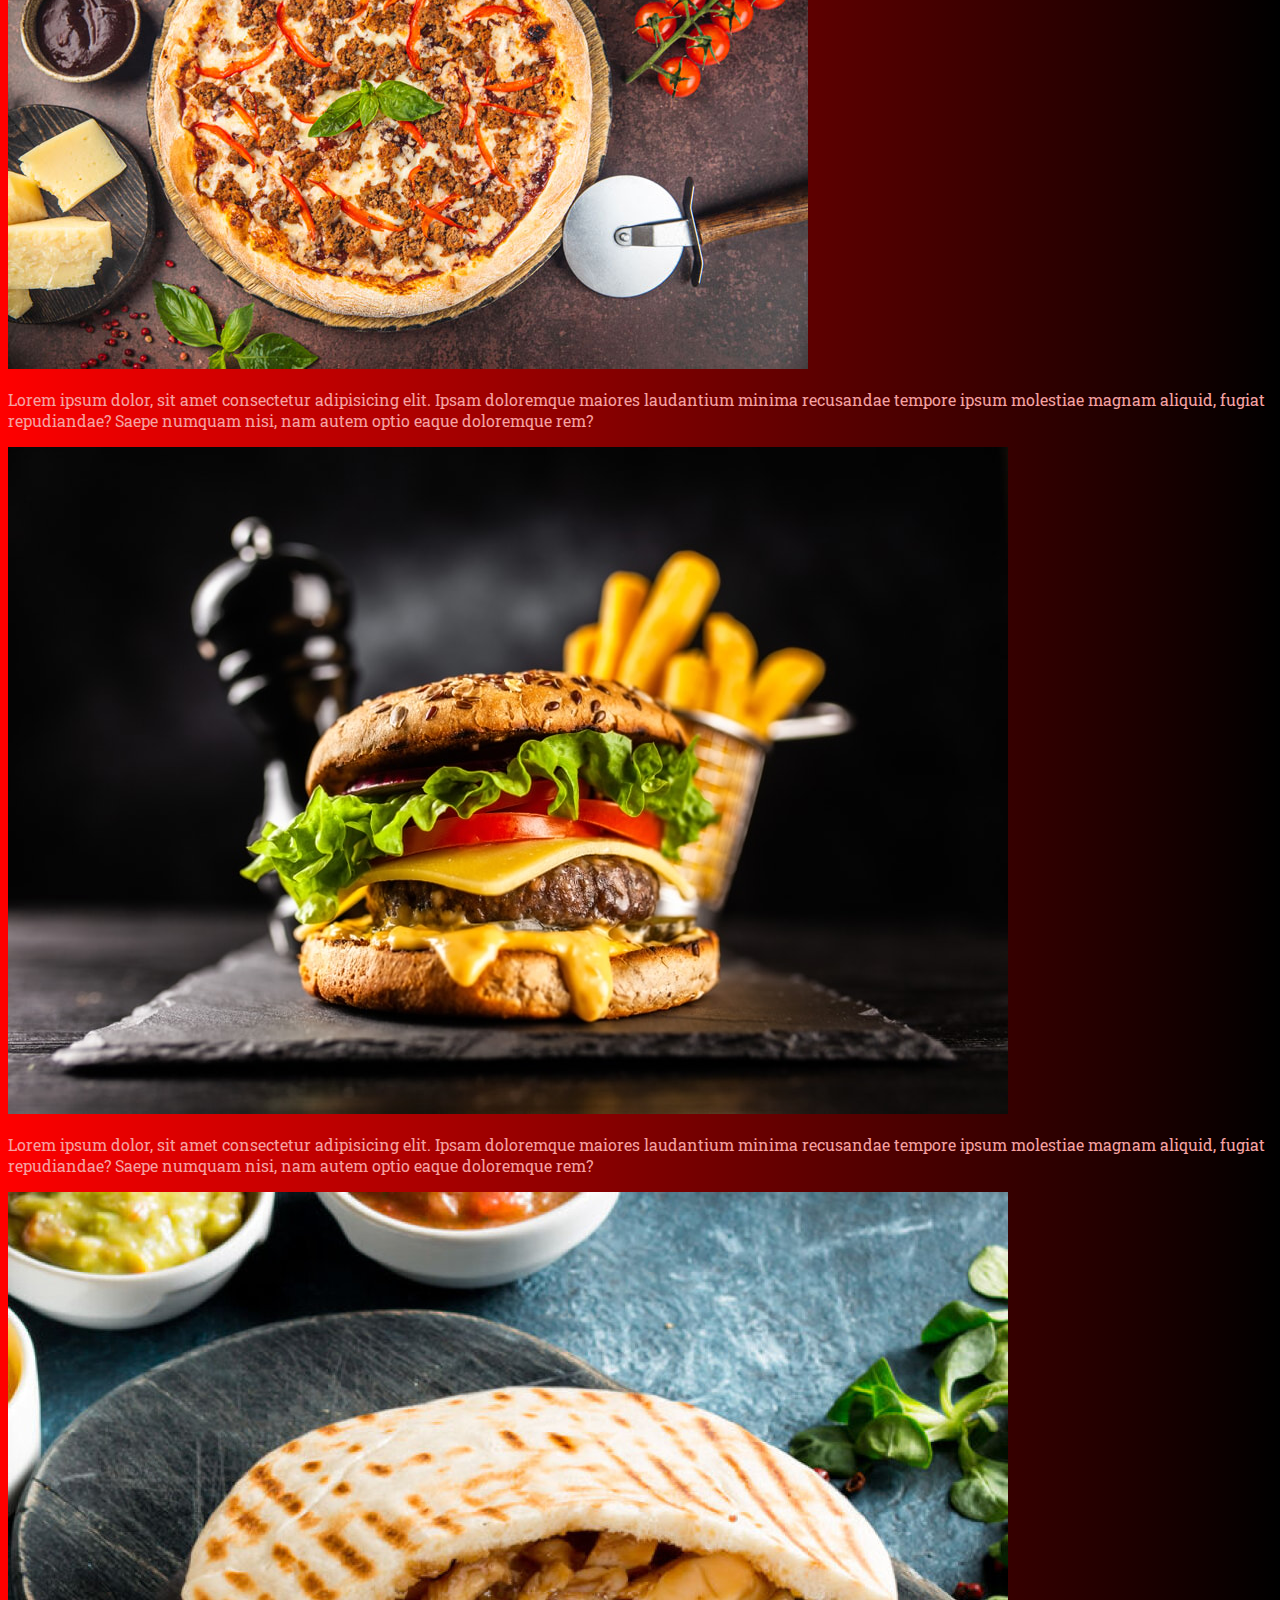
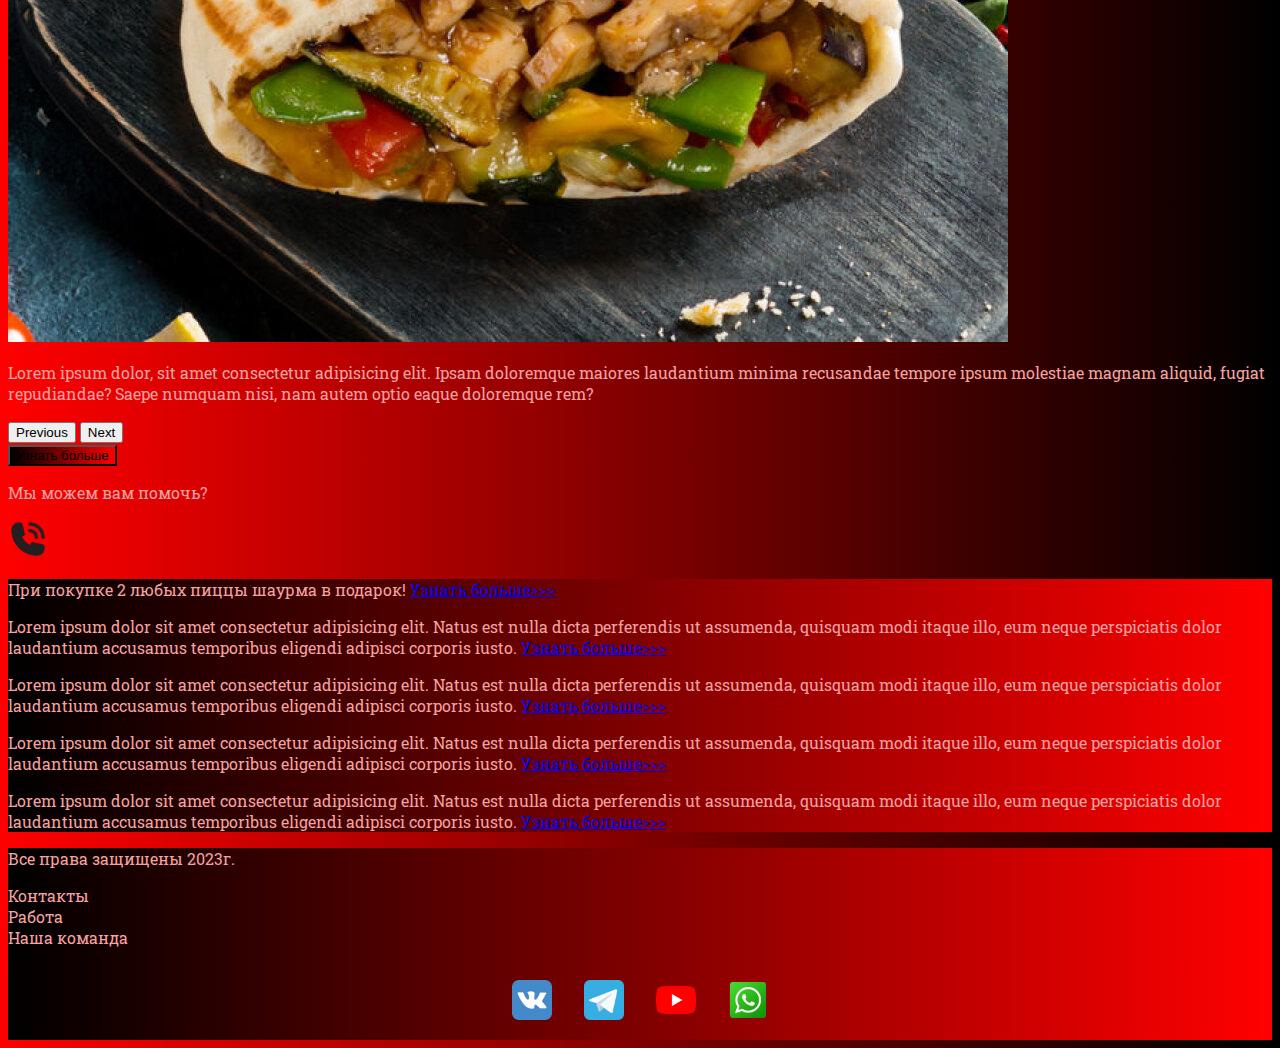
==== commit f3e4e671: "Update index.html" ====
--- a/index.html
+++ b/index.html
@@ -91,7 +91,7 @@
                   <div class="d-block w-100">
                     <div class="row">
                       <div class="col-lg-6 col-md-6">
-                        <img src="static/images/Pizza.jpg" class="w-100" alt="..." />
+                        <img src="static/images/pizza.jpg" class="w-100" alt="..." />
                       </div>
                       <div class="col-lg-6 col-md-6 slide-text">
                         <p>
@@ -145,7 +145,7 @@
                   <div class="d-block w-100">
                     <div class="row">
                       <div class="col-lg-6 col-md-6">
-                        <img src="static/images/Pizza2.png" class="w-100" alt="" />
+                        <img src="static/images/pizza2.png" class="w-100" alt="" />
                       </div>
                       <div class="col-lg-6 col-md-6 slide-text">
                         <p>
@@ -199,7 +199,7 @@
                   <div class="d-block w-100">
                     <div class="row">
                       <div class="col-lg-6 col-md-6">
-                        <img src="static/images/Pizza3.jpg" class="w-100" alt="" />
+                        <img src="static/images/pizza3.jpg" class="w-100" alt="" />
                       </div>
                       <div class="col-lg-6 col-md-6 slide-text">
                         <p>
@@ -340,4 +340,4 @@
     crossorigin="anonymous"></script>
 </body>
 
-</html>+</html>
